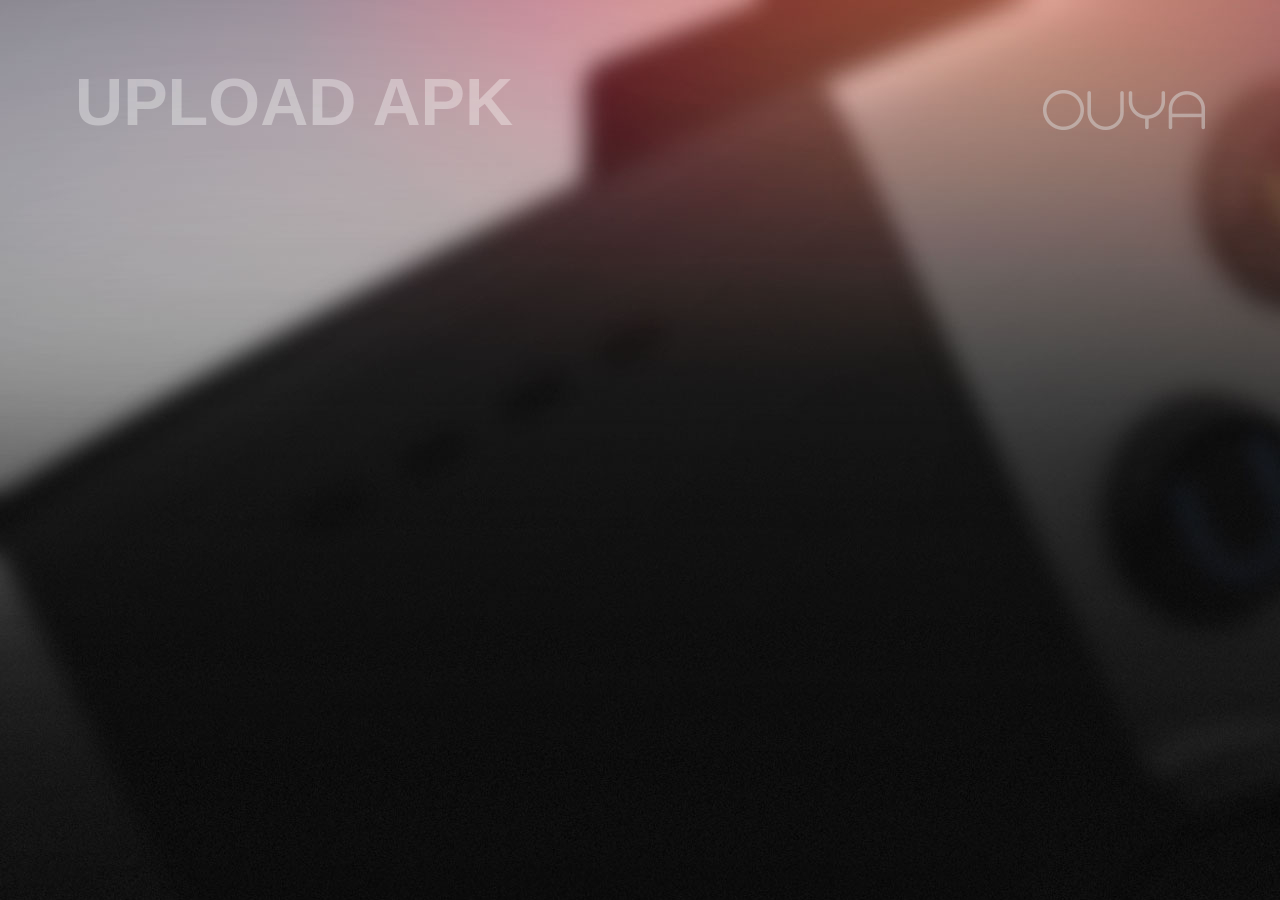
==== index.html @ bff058b2 "part 1" ====
<!DOCTYPE html>
<html>
	<head>
	    <title>Upload APK</title>

		<link rel="icon" type="image/png" href="/favicon-160x160.png" sizes="160x160">
		<link rel="icon" type="image/png" href="/favicon-96x96.png" sizes="96x96">
		<link rel="icon" type="image/png" href="/favicon-16x16.png" sizes="16x16">
		<link rel="icon" type="image/png" href="/favicon-32x32.png" sizes="32x32">
	    <link rel="stylesheet" href="style.css">

	    <script src="jquery.min.js"></script>
	    <script src="upload.js"></script>
	</head>
	<body>
		<div id="background"></div>
	    <span id="title">Upload APK</span>
	    <div id="logo"></div>

	    <div id="content">
		    <div id="manual" class="box" style="display: none">
			    <form method="post" action="/upload" enctype="multipart/form-data">
			        <span>Select APK:</span>
			        <input type="file" name="apk"/>
			        <br/>
			        <input type="submit" value="Upload!"/>
			    </form>
		    </div>
		    <div id="dragndrop" class="box" style="display: none">
		    	<span>Drag and drop your APK here!</span>
		    	<span id="error" style="display: none"></span>
		    	<div id="dropzone"></div>
		    </div>
		    <div id="progress" class="box" style="display: none">
		    	<span>Uploading...</span>
		    	<br/>
		    	<div id="progressbarbg">
		    		<div id="progressbar"></div>
                    <div id="progressbartext"></div>
	    		</div>
		    </div>
            <div id="errorScreen" class="box" style="display: none">
                <p>Upload interrupted.</p>
                <p>Return to the OUYA to try again.</p>
            </div>
		    <div id="complete" class="box" style="display: none">
                <p>Upload complete!</p>
                <p>Return to your console to finish installing!</p>
		    </div>
		    <noscript>
		    	<div id="manual" class="box">
			    	<form method="post" action="/upload" enctype="multipart/form-data">
				        <span>Select APK:</span>
				        <input type="file" name="apk"/>
				        <br/>
				        <input type="submit" value="Upload!"/>
				    </form>
		    	</div>
		    </noscript>
	    </div>
        <div id="bigerror" style="display: none">
            <div class="box">
                <p></p>
                <div class="center">
                    <div id="close">OK</div>
                </div>
            </div>
        </div>
	</body>
</html>
---- style.css ----
@import('/fonts/font.css');

body {
	font-family: 'Effra', sans-serif;
	user-select: none;
	-webkit-user-select: none;
	-moz-user-select: none;
	font-size: 14pt;
	background-color: black;
}

p, span {
	cursor: default;
}

#background {
	position: absolute;
	top: 0;
	bottom: 0;
	left: 0;
	right: 0;
	background-image: url(bg.jpg);
}

#title {
	position: absolute;
	top: 64px;
	left: 75px;
	text-transform: uppercase;
	font-family: 'Effra', sans-serif;
	font-weight: bold;
	font-size: 50pt;
	color: rgba(255, 255, 255, 0.35);
	cursor: default;
}

#logo {
	position: absolute;
	top: 90px;
	right: 75px;
	background-image: url(ouya_logo.png);
	width: 162px;
	height: 40px;
	background-size: 100% 100%;
}

#content {
	display: block;
	position: absolute;
	text-align: center;
	top: 200px;
	bottom: 0;
	left: 0;
	right: 0;
}

.box {
	display: inline-block;
	vertical-align: middle;
	width: 500px;
	height: 300px;
	background-color: rgba(0, 0, 0, 0.5);
	color: white;
	position: relative;
}

.hidden {
	display: none;
}

#dragndrop {
	border-radius: 20px;
}

#dragndrop span {
	line-height: 280px;
	font-size: 18pt;
	position: absolute;
	left: 0;
	right: 0;
	cursor: default;
}

#dragndrop span.hover {
	color: #ff2a00;
}

#error {
	color: #ff2a00;
	font-weight: bold;
	font-size: 14pt;
	position: relative;
	top: 50px;
}

#dropzone {
	position: relative;
	z-index: 1000;
	border: 10px dashed white;
	color: white;
	border-radius: 20px;
	height: 280px;
}

#dropzone.hover {
	border-color: #ff2a00;
}

#progress span {
	margin-top: 100px;
	display: inline-block;
	font-size: 20pt;
}

#progressbarbg {
	width: 400px;
	height: 25px;
	background-color: rgba(255, 255, 255, 0.2);
	text-align: left;
	display: inline-block;
	margin-top: 20px;
	position: relative;
}

#progressbartext {
    width: 100%;
    position: absolute;
    text-align: center;
    top: 0;
}

#progressbar {
	width: 0;
	height: 25px;
	background-color: #ff2a00;
	display: inline-block;
	text-align: center;
	margin-bottom: 5px;
	overflow: hidden;
}

#progressbar.indefinite {
	background-image: -webkit-linear-gradient(45deg,rgba(255,255,255,.15) 25%,transparent 25%,transparent 50%,rgba(255,255,255,.15) 50%,rgba(255,255,255,.15) 75%,transparent 75%,transparent);
	background-image: linear-gradient(45deg,rgba(255,255,255,.15) 25%,transparent 25%,transparent 50%,rgba(255,255,255,.15) 50%,rgba(255,255,255,.15) 75%,transparent 75%,transparent);
	background-size: 40px 40px;
	-webkit-animation: progress-bar-stripes 2s linear infinite;
	animation: progress-bar-stripes 2s linear infinite;
}

#complete,#manual,#errorScreen {
	font-size: 20pt;
}

#complete p:first-child {
	margin-top: 75px;
}

#manual span {
	display: inline-block;
	margin-top: 100px;
}

#manual input {
	max-width: 250px;
	font-size: 14pt;
}

#manual input[type=submit] {
	margin-top: 30px;
}

@-webkit-keyframes progress-bar-stripes {
  from {
    background-position: 40px 0;
  }
  to {
    background-position: 0 0;
  }
}
@-o-keyframes progress-bar-stripes {
  from {
    background-position: 40px 0;
  }
  to {
    background-position: 0 0;
  }
}
@keyframes progress-bar-stripes {
  from {
    background-position: 40px 0;
  }
  to {
    background-position: 0 0;
  }
}

#bigerror {
    position: absolute;
    top: 0;
    bottom: 0;
    left: 0;
    right: 0;
    background-color: rgba(0, 0, 0, 0.5);
    z-index: 9999;
    padding-top: 200px;
    text-align: center;
}

#bigerror .box {
    width: 600px;
    height: 275px;
    background: black;
    padding: 20px;
    font-size: 1.3em;
}

#bigerror #close {
    display: inline-block;
    width: 100px;
    background-color: #ff2a00;
    line-height: 50px;
    cursor: default;
}

#bigerror #close:hover {
    background-color: #e04324;
}

#bigerror .center {
    width: 100%;
    position: absolute;
    bottom: 30px;
}
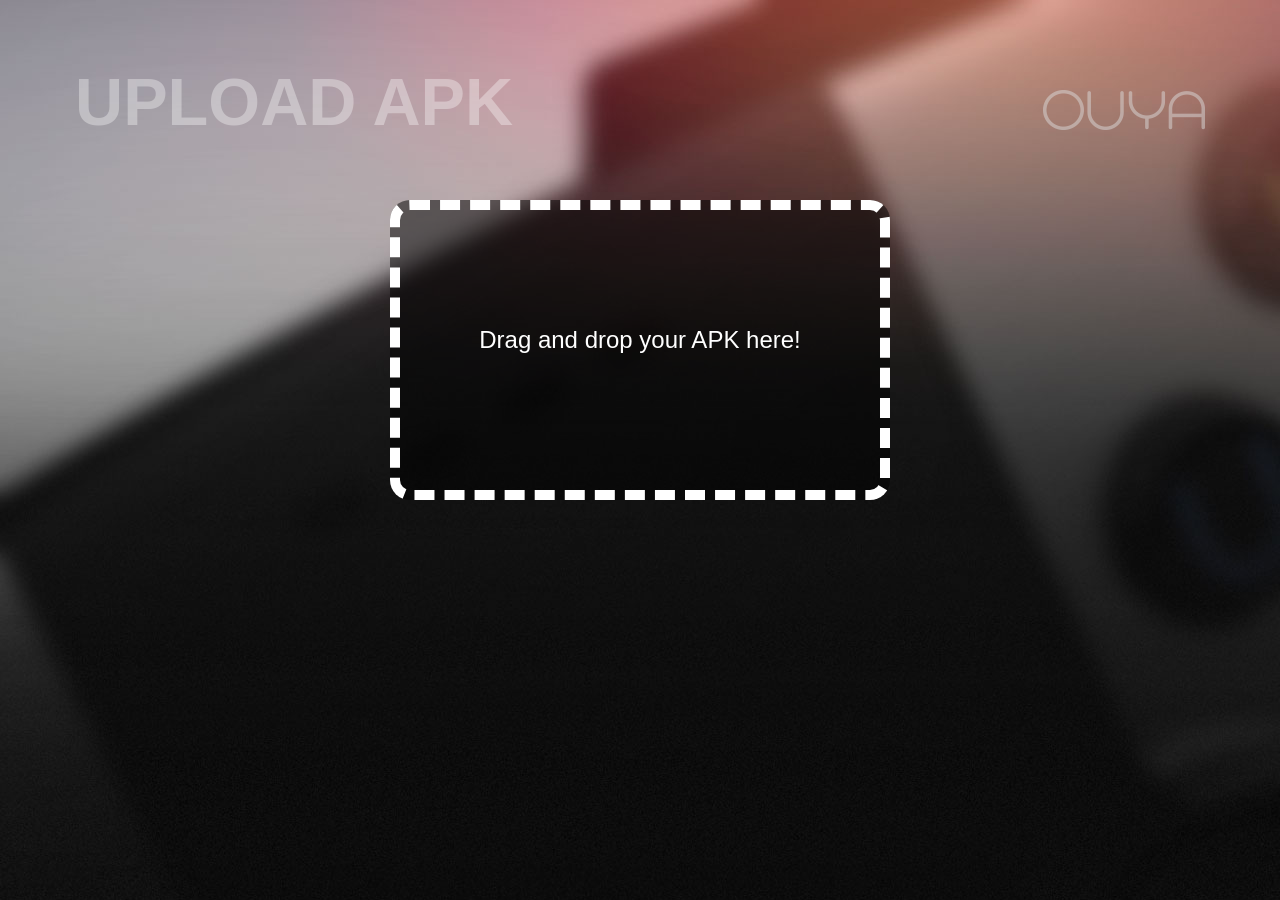
==== commit 53d04a88: "te" ====
--- a/index.html
+++ b/index.html
@@ -3,10 +3,10 @@
 	<head>
 	    <title>Upload APK</title>
 
-		<link rel="icon" type="image/png" href="/favicon-160x160.png" sizes="160x160">
-		<link rel="icon" type="image/png" href="/favicon-96x96.png" sizes="96x96">
-		<link rel="icon" type="image/png" href="/favicon-16x16.png" sizes="16x16">
-		<link rel="icon" type="image/png" href="/favicon-32x32.png" sizes="32x32">
+		<link rel="icon" type="image/png" href="./favicon-160x160.png" sizes="160x160">
+		<link rel="icon" type="image/png" href="./favicon-96x96.png" sizes="96x96">
+		<link rel="icon" type="image/png" href="./favicon-16x16.png" sizes="16x16">
+		<link rel="icon" type="image/png" href="./favicon-32x32.png" sizes="32x32">
 	    <link rel="stylesheet" href="style.css">
 
 	    <script src="jquery.min.js"></script>
@@ -19,11 +19,11 @@
 
 	    <div id="content">
 		    <div id="manual" class="box" style="display: none">
-			    <form method="post" action="/upload" enctype="multipart/form-data">
+			    <form method="post" action="./upload" enctype="multipart/form-data">
 			        <span>Select APK:</span>
-			        <input type="file" name="apk"/>
+			        <input type="file" name="apk"./>
 			        <br/>
-			        <input type="submit" value="Upload!"/>
+			        <input type="submit" value="Upload!"./>
 			    </form>
 		    </div>
 		    <div id="dragndrop" class="box" style="display: none">
@@ -49,11 +49,11 @@
 		    </div>
 		    <noscript>
 		    	<div id="manual" class="box">
-			    	<form method="post" action="/upload" enctype="multipart/form-data">
+			    	<form method="post" action="./upload" enctype="multipart/form-data">
 				        <span>Select APK:</span>
-				        <input type="file" name="apk"/>
+				        <input type="file" name="apk"./>
 				        <br/>
-				        <input type="submit" value="Upload!"/>
+				        <input type="submit" value="Upload!"./>
 				    </form>
 		    	</div>
 		    </noscript>
